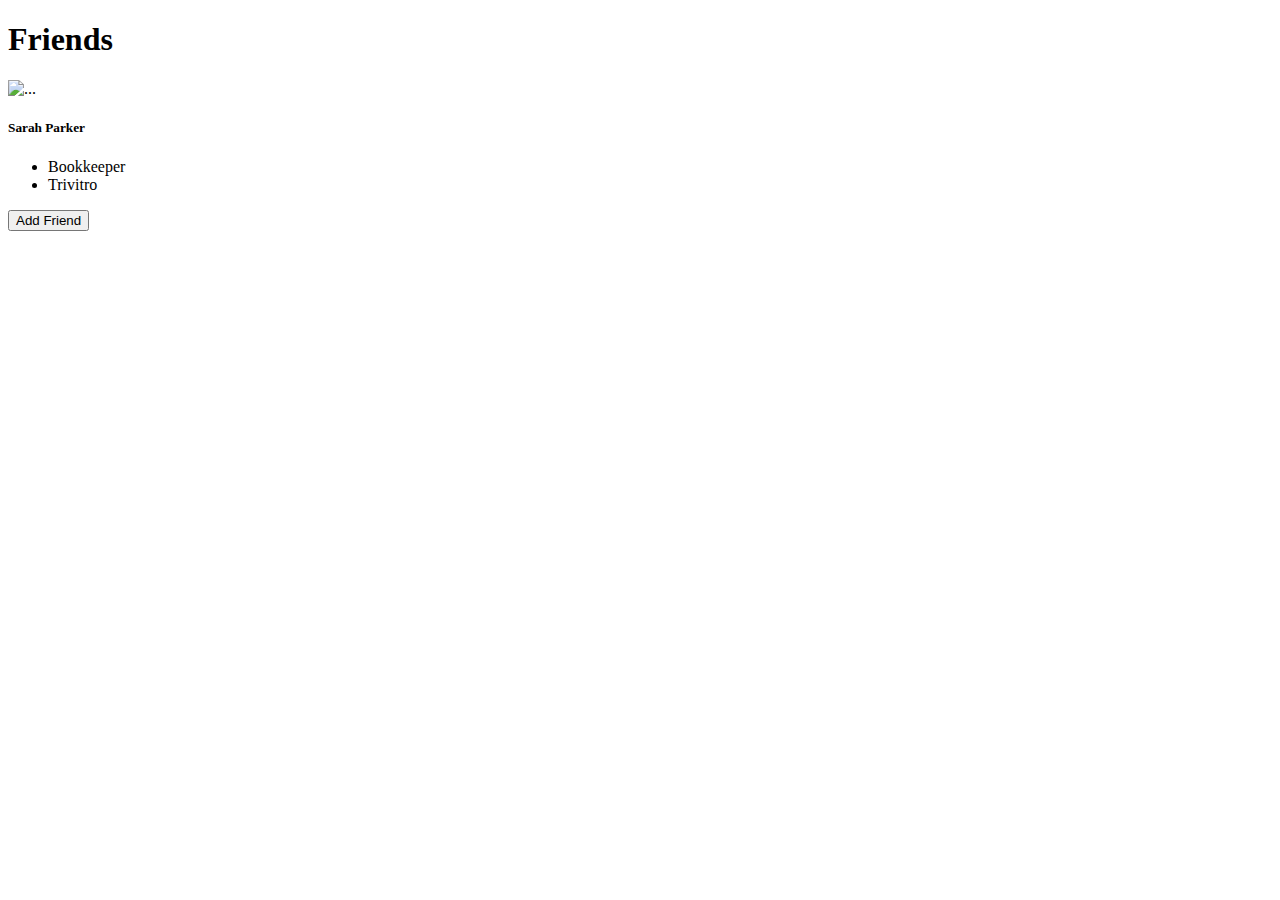
==== index.html @ b6a95cd2 "Add files via upload" ====
<!doctype html>

<html lang="en">
<head>
  <meta charset="utf-8">
  <meta name="viewport" content="width=device-width, initial-scale=1">

  <title>Contacts</title>
  <meta name="description" content="A simple HTML5 Template for new projects.">
  <meta name="author" content="SitePoint">

  <meta property="og:title" content="A Basic HTML5 Template">
  <meta property="og:type" content="website">
  <meta property="og:url" content="https://www.sitepoint.com/a-basic-html5-template/">
  <meta property="og:description" content="A simple HTML5 Template for new projects.">
  <meta property="og:image" content="image.png">
  <link rel="stylesheet" href="https://use.fontawesome.com/releases/v5.15.4/css/all.css" integrity="sha384-DyZ88mC6Up2uqS4h/KRgHuoeGwBcD4Ng9SiP4dIRy0EXTlnuz47vAwmeGwVChigm" crossorigin="anonymous">
  <link rel="icon" href="/favicon.ico">
  <link rel="icon" href="/favicon.svg" type="image/svg+xml">
  <link rel="apple-touch-icon" href="/apple-touch-icon.png">

  <link rel="stylesheet" href="css/normalize.css">
  <link href="https://cdn.jsdelivr.net/npm/bootstrap@5.1.3/dist/css/bootstrap.min.css" rel="stylesheet" integrity="sha384-1BmE4kWBq78iYhFldvKuhfTAU6auU8tT94WrHftjDbrCEXSU1oBoqyl2QvZ6jIW3" crossorigin="anonymous">
  <link rel="stylesheet" href="css/styles.css">

</head>

<body>
  <!-- your content here... -->
  <div class="container no-padding">
    <nav class="nav_wrapper">
      <div class="profile_option"><i class="fas fa-user-circle"></i></div>
      <div class="setting_option"><i class="fas fa-cog"></i></div>
    </nav>
  
    <header class="position-relative">
      <div class="position-absolute top-50 start-50 translate-middle">
        <h1 class="display-1">Friends</h1>
      </div>
    </header>
  <div class="filter_wrapper">
    
    <div class="filter_button"><i class="fas fa-sort"></i></div>
  </div>

    <main>
      <!-- start profile container -->
      <div class="profile-wrapper card-content">
        <!-- card start-->
        <div class="card-padding">
          <div class="card card-container" style="width: auto;">
            <div class="img-position">
              <img src="C:\Users\Hunte\OneDrive\Documents\Coding\Atom\Contacts Website\Imgs\profile_pic.jpg"  id="abs1" class="card-img-top img_icon" alt="...">
            </div>
            <div class="card-body card-content">
              <h5 class="card-title card-name">Sarah Parker</h5>
              <ul class="card-subtitle">
                <li>Bookkeeper</li>
                <li>Trivitro</li>
              </ul>
              <div class="card-text phone-icon"><i class="fas fa-phone"></i></div>
              <div class="card-text plus-icon"><i class="fas fa-plus"></i></div>
              <!-- <a href="#" class="btn btn-primary">.</a> -->
            </div>
          </div> 
        </div>
        <!-- card end -->
        
        
      
      </div>
      
    </main>
    
  </div><!-- end of grid -->
  <footer>
    <button type="button add-button" class="btn btn-light">Add Friend</button>
  </footer>
</body>
</html>
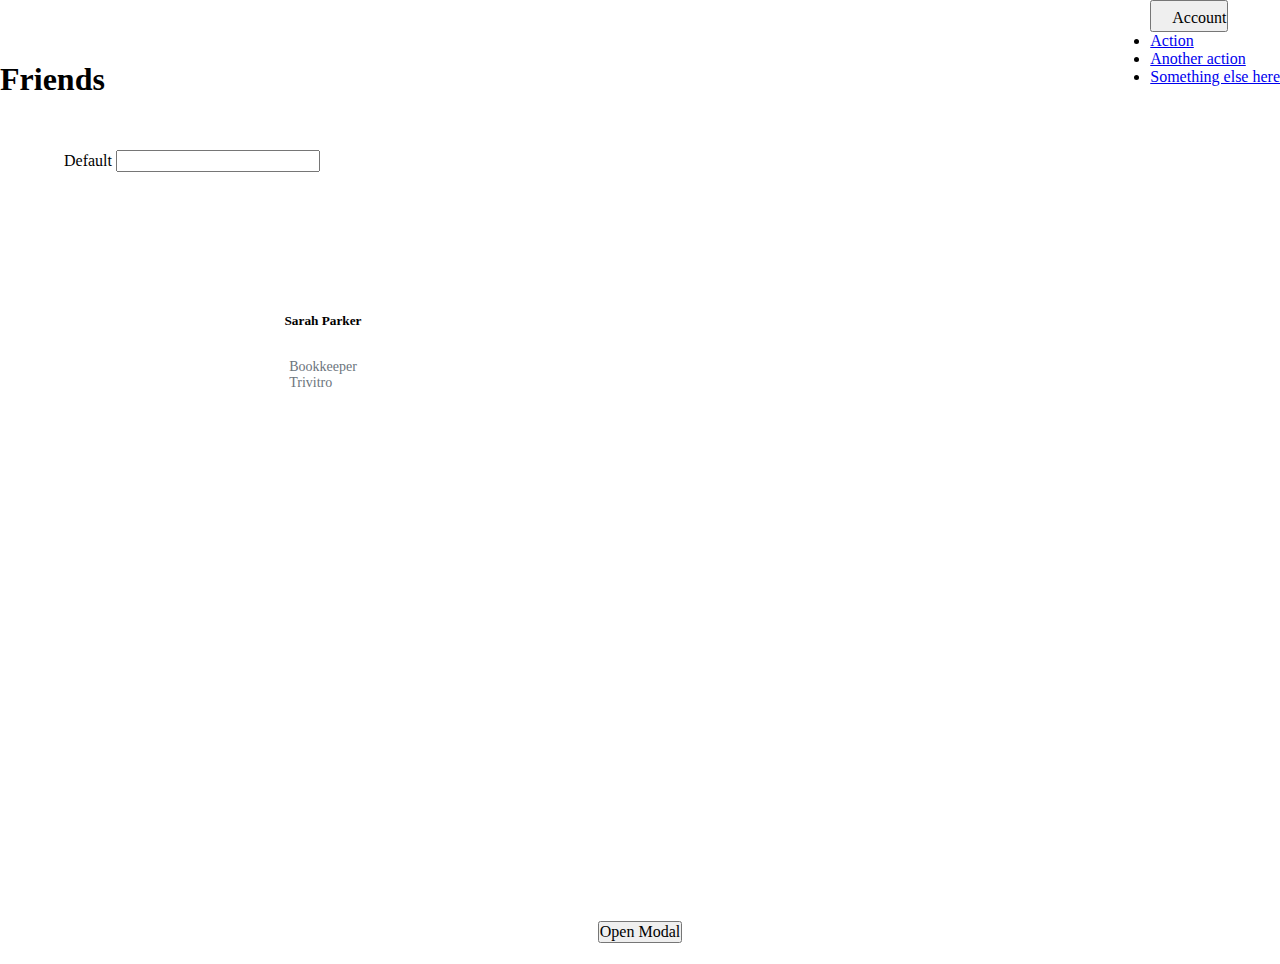
==== commit 65bd32aa: "Add files via upload" ====
--- a/index.html
+++ b/index.html
@@ -23,14 +23,28 @@
   <link href="https://cdn.jsdelivr.net/npm/bootstrap@5.1.3/dist/css/bootstrap.min.css" rel="stylesheet" integrity="sha384-1BmE4kWBq78iYhFldvKuhfTAU6auU8tT94WrHftjDbrCEXSU1oBoqyl2QvZ6jIW3" crossorigin="anonymous">
   <link rel="stylesheet" href="css/styles.css">
 
+  <script src="../js/modal.js"></script>
 </head>
 
 <body>
-  <!-- your content here... -->
   <div class="container no-padding">
     <nav class="nav_wrapper">
-      <div class="profile_option"><i class="fas fa-user-circle"></i></div>
-      <div class="setting_option"><i class="fas fa-cog"></i></div>
+      <!-- <div class="profile_option"><i class="fas fa-user-circle"></i></div> -->
+      <div class="dropdown">
+        
+        <button class="btn btn-secondary dropdown-toggle" type="button" id="dropdownMenuButton1" data-bs-toggle="dropdown" aria-expanded="false">
+          
+          <i class="fas fa-user-circle"></i>
+          Account
+         
+        </button>
+        <ul class="dropdown-menu" aria-labelledby="dropdownMenuButton1">
+          <li><a class="dropdown-item" href="#">Action</a></li>
+          <li><a class="dropdown-item" href="#">Another action</a></li>
+          <li><a class="dropdown-item" href="#">Something else here</a></li>
+        </ul>
+      </div>
+      <!-- <div class="setting_option"><i class="fas fa-cog"></i></div> -->
     </nav>
   
     <header class="position-relative">
@@ -38,19 +52,24 @@
         <h1 class="display-1">Friends</h1>
       </div>
     </header>
+    <!-- Search bar and filter start -->
   <div class="filter_wrapper">
-    
+    <div class="input-group mb-3">
+      <span class="input-group-text" id="inputGroup-sizing-default">Default</span>
+      <input type="text" class="form-control" aria-label="Sizing example input" aria-describedby="inputGroup-sizing-default">
+    </div>
     <div class="filter_button"><i class="fas fa-sort"></i></div>
   </div>
+  <!-- search bar and filter end -->
 
     <main>
       <!-- start profile container -->
-      <div class="profile-wrapper card-content">
+      <div class="profile-wrapper">
         <!-- card start-->
         <div class="card-padding">
           <div class="card card-container" style="width: auto;">
             <div class="img-position">
-              <img src="C:\Users\Hunte\OneDrive\Documents\Coding\Atom\Contacts Website\Imgs\profile_pic.jpg"  id="abs1" class="card-img-top img_icon" alt="...">
+              <img src="C:\Users\Hunte\OneDrive\Documents\Coding\Atom\Contacts Website\Imgs\profile_pic.jpg" class="card-img-top img_icon abs1" alt="...">
             </div>
             <div class="card-body card-content">
               <h5 class="card-title card-name">Sarah Parker</h5>
@@ -73,8 +92,22 @@
     </main>
     
   </div><!-- end of grid -->
+  <!-- Begin Footer and Add Button -->
   <footer>
-    <button type="button add-button" class="btn btn-light">Add Friend</button>
+    <!-- Begin Modal -->
+    <button data-modal1-target="#modal">Open Modal</button>
+    <div class="modal1" id="modal1">
+      <div class="modal-header1">
+        <div class="title1">Example Title</div>
+        <button data-close-button1 class="close-button1">&times;</button>
+      </div>
+      <div class="modal-body1">
+          Lorem ipsum dolor, sit amet consectetur adipisicing elit. Nemo, esse!        </div>
+      </div>
+    <div  id="overlay1"></div>
+    <!-- End Modal -->
   </footer>
+   <!-- End Footer and Add Button -->
+   
 </body>
 </html>
--- a/css/styles.css
+++ b/css/styles.css
@@ -0,0 +1,229 @@
+*{
+  margin:0;
+  padding: 0;
+  box-sizing: border-box;
+}
+html, body {
+  width: 100%;
+  height: 100%;
+}
+.container {
+  min-height: 100%;
+  /* border: 5px solid purple; */
+  display: grid;
+  grid-template-rows: 30px 100px 20px 1fr 20px;
+ 
+  grid-gap: 10px;
+  grid-template-areas:
+    "nav"
+    "header"
+    "filter"
+    "main"
+    "footer";    
+  /*Each string is a row on the grid*/
+  /*Since there are two columns, you have to type the area name for each column, hence 'header header'*/
+  /*To leave a space, use a . and it will make it an empty cell*/
+}
+.no-padding {
+  padding-left: 0 !important;
+  padding-right: 0 !important;
+}
+
+main {
+  grid-area: main; /*area name: main*/
+  /* background-color: red; */
+}
+
+
+/* Profile/Setting Bar */
+nav {
+  grid-area: nav; 
+  /* background-color: green; */
+  height: 5rem;
+}
+.nav_wrapper {
+  display: flex;
+  flex-flow: row;
+  justify-content: flex-end;
+}
+.nav_wrapper i {
+  font-size: 1.5rem;
+  padding: 5px 10px;
+  color: gray;
+}
+/* Header/Filter  */
+header {
+  grid-area: header; /*area name: header*/
+  /* background-color: blue; */
+  justify-content: center;
+  align-items: center;
+}
+
+/* Filter/Search Bar */
+.filter_wrapper {
+  grid-area: filter;
+  display: flex;
+  flex-flow: row;
+  align-items: stretch;
+  padding: 0px 5%
+}
+.filter_button {
+  margin-left: 20px;
+  font-size: 25px !important;
+}
+
+/* Profile Container */
+.profile-wrapper {
+  display: grid;
+  grid-template-columns: 1fr 1fr;
+  grid-gap: 20px;
+  justify-content: center;
+  align-items: center;
+  padding: 1rem;
+  padding-top: 4rem;
+
+}
+  
+/* Profile Card */
+
+.img_icon {
+  border: 3px solid black;
+  width: 100px;
+  border-radius: 50%; 
+  position: absolute;
+}
+/* .img-position {
+  object-position: 100px 50px;
+} */
+
+.card-container {
+  display: flex;
+  flex-direction: column;
+  justify-content: center;
+  align-items: center;
+  margin-bottom: 30px;
+}
+.card-content {
+  display: grid;
+  /* grid-template-rows: minmax(50px, 1fr) 20px 20px; */
+  /* grid-template-columns: 2fr  1fr; */
+  grid-template-areas:
+    "name name"
+    "subtitle subtitle"
+    "phone plus";    
+  justify-items: center;
+  align-items: center;
+  margin-top: 50px;
+  min-width: 10rem;
+  height: 170px;
+}
+.card-name {
+  grid-area: name;
+}
+.phone-icon {
+  grid-area: phone;
+}
+.plus-icon {
+  grid-area: plus;
+}
+
+.abs1 {
+  top: -40px;
+  left: 31px;
+}
+.card-subtitle {
+  grid-area: subtitle;
+  min-height: 30px;
+  margin-top: -.5rem;
+  margin-bottom: 1rem;
+  padding: 0 !important;
+  font-size: .875em;
+  color: #6c757d;
+  text-decoration: none;
+  list-style: none;
+  list-style-type: none;
+  list-style-position: inside;
+}
+/* Footer */
+footer {
+  grid-area: footer; /*area name: footer*/
+  /* background-color: black; */
+  height: 4rem;
+  bottom:0;
+  left:0;
+  right:0;
+  display: flex;
+  align-items: center;
+  justify-content: center;
+}
+
+/* Add Button */
+.add-button {
+ size: 300px;
+}
+
+/* Modal Form */
+.modal1 {
+  position: fixed;
+  /* vvv Centers the modal on screen vvv */
+  top: 50%;
+  left: 50%;
+  /* scale(0) - makes it invisible */
+  transform: translate(-50%, -50%) scale(0);
+  /* This is how you put the transition so it gradually comes into existence */
+  transition: 200ms ease-in-out;
+  border: 1px solid black;
+  border-radius: 10px;
+  /* z-index makes the modal go above everything else on the site */
+  z-index: 10;
+  background-color: #fff;
+  width: 500px;
+  max-width: 80%;
+}
+.modal1.active {
+  /* This is used to make modal1 appear. The default scale is set in .modal1, this is when active */
+  transform: translate(-50%, -50%) scale(1);
+}
+.modal-header1 {
+  padding: 10px 15px;
+  display: flex;
+  justify-content: space-between;
+  align-items: center;
+  border-bottom: 1px solid black;
+}
+.modal-header1 .title1 {
+  font-size: 1.25rem;
+  font-weight: bold;
+}
+.modal-header1 .close-button1 {
+  cursor: pointer;
+  border: none;
+  outline: none;
+  background: none;
+  font-size: 1.25rem;
+  font-weight: bold;
+}
+.modal-body1 {
+  padding: 10px 15px;
+}
+#overlay1 {
+  position: fixed;
+  /* opactiy 0 makes it not shown */
+  opacity: 0;
+  /* This is how you put the transition so it gradually comes into existence */
+  transition: 200ms ease-in-out;
+  /* makes the overlay cover the whole screen */
+  top: 0;
+  left: 0;
+  right: 0;
+  bottom: 0;
+  background: rgba(0, 0, 0, 0.5);
+  pointer-events: none;
+}
+
+
+#overlay1.active {
+  /* This class makes it so, when active, the user cannot click on stuff in the background, such as the search bar */
+  opacity: 1;
+  pointer-events: all;
+}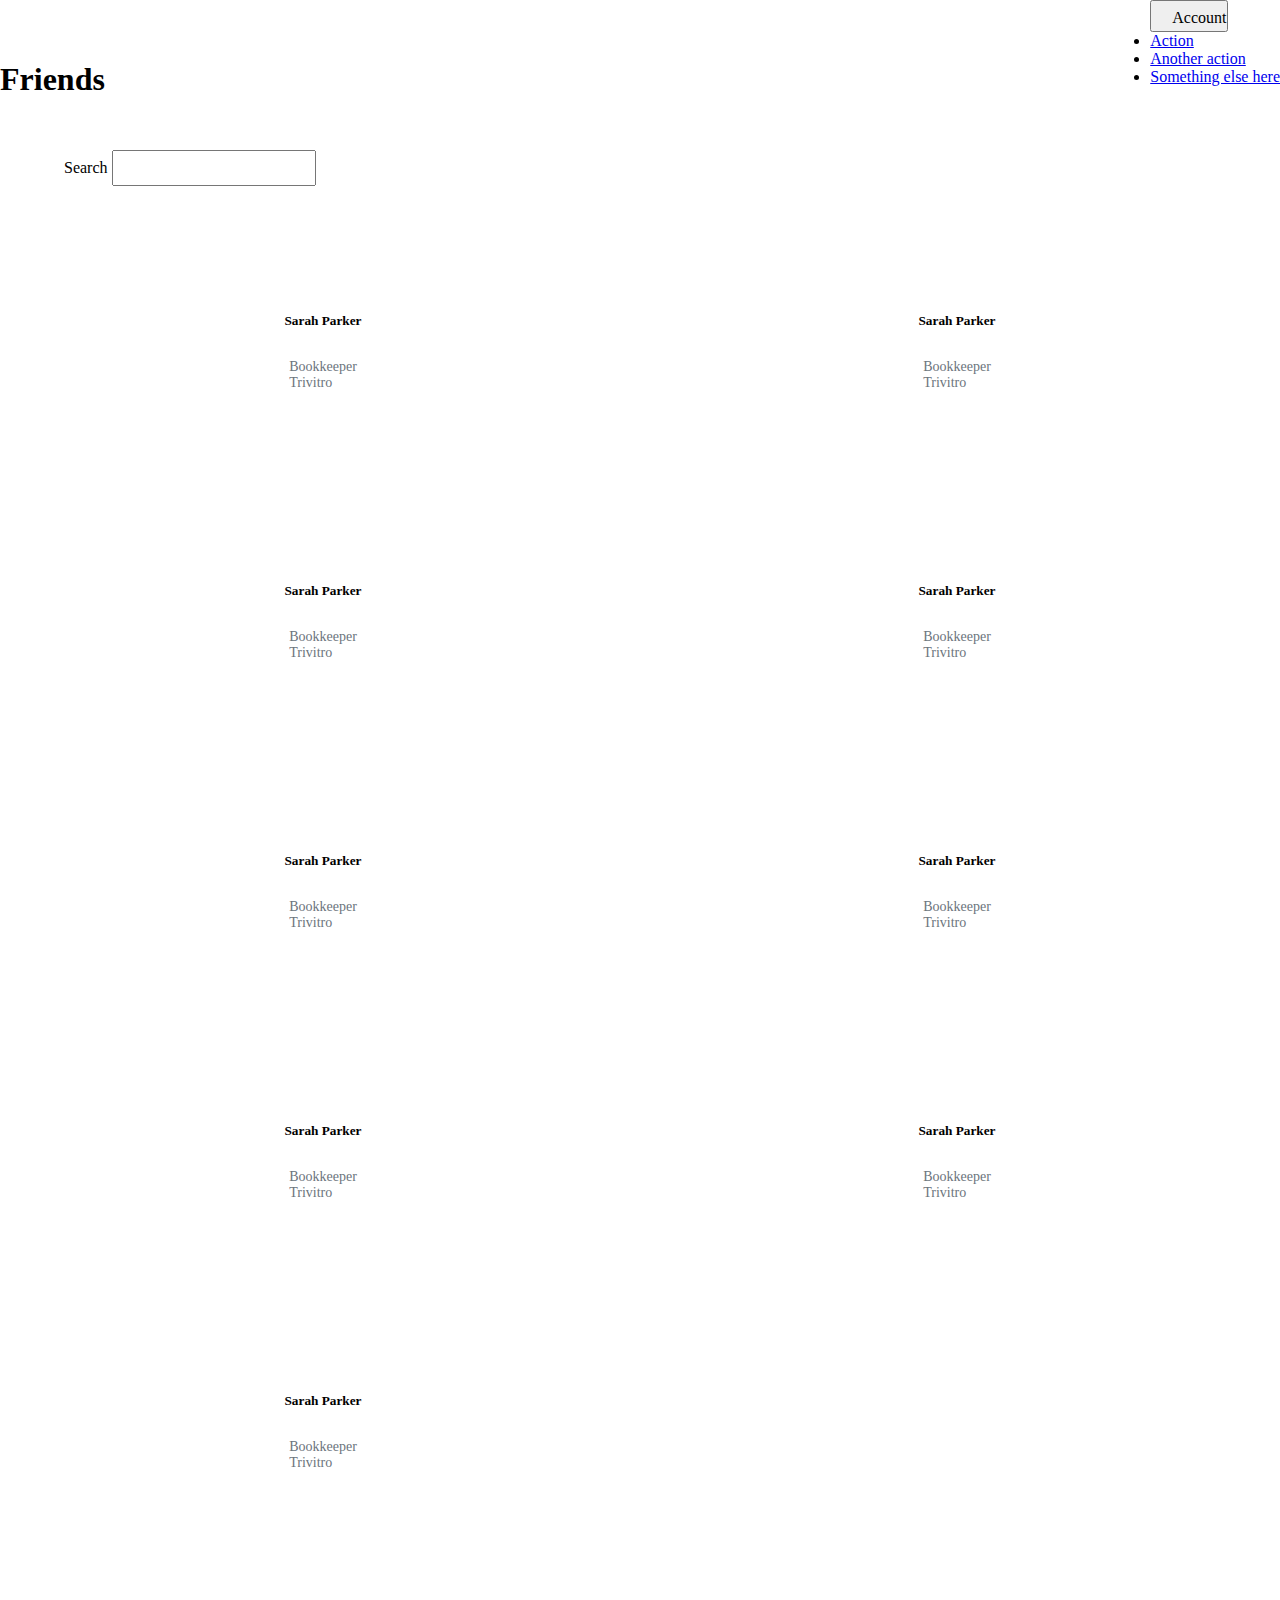
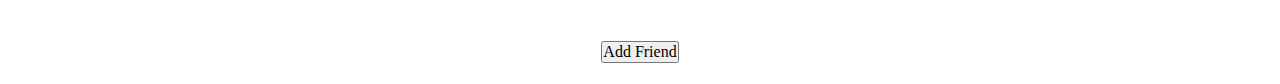
==== commit 49c4c4a2: "Add files via upload" ====
--- a/index.html
+++ b/index.html
@@ -23,7 +23,6 @@
   <link href="https://cdn.jsdelivr.net/npm/bootstrap@5.1.3/dist/css/bootstrap.min.css" rel="stylesheet" integrity="sha384-1BmE4kWBq78iYhFldvKuhfTAU6auU8tT94WrHftjDbrCEXSU1oBoqyl2QvZ6jIW3" crossorigin="anonymous">
   <link rel="stylesheet" href="css/styles.css">
 
-  <script src="../js/modal.js"></script>
 </head>
 
 <body>
@@ -55,7 +54,7 @@
     <!-- Search bar and filter start -->
   <div class="filter_wrapper">
     <div class="input-group mb-3">
-      <span class="input-group-text" id="inputGroup-sizing-default">Default</span>
+      <span class="input-group-text" id="inputGroup-sizing-default">Search</span>
       <input type="text" class="form-control" aria-label="Sizing example input" aria-describedby="inputGroup-sizing-default">
     </div>
     <div class="filter_button"><i class="fas fa-sort"></i></div>
@@ -65,6 +64,158 @@
     <main>
       <!-- start profile container -->
       <div class="profile-wrapper">
+        <!-- card start-->
+        <div class="card-padding">
+          <div class="card card-container" style="width: auto;">
+            <div class="img-position">
+              <img src="C:\Users\Hunte\OneDrive\Documents\Coding\Atom\Contacts Website\Imgs\profile_pic.jpg" class="card-img-top img_icon abs1" alt="...">
+            </div>
+            <div class="card-body card-content">
+              <h5 class="card-title card-name">Sarah Parker</h5>
+              <ul class="card-subtitle">
+                <li>Bookkeeper</li>
+                <li>Trivitro</li>
+              </ul>
+              <div class="card-text phone-icon"><i class="fas fa-phone"></i></div>
+              <div class="card-text plus-icon"><i class="fas fa-plus"></i></div>
+              <!-- <a href="#" class="btn btn-primary">.</a> -->
+            </div>
+          </div> 
+        </div>
+        <!-- card end -->
+        <!-- card start-->
+        <div class="card-padding">
+          <div class="card card-container" style="width: auto;">
+            <div class="img-position">
+              <img src="C:\Users\Hunte\OneDrive\Documents\Coding\Atom\Contacts Website\Imgs\profile_pic.jpg" class="card-img-top img_icon abs1" alt="...">
+            </div>
+            <div class="card-body card-content">
+              <h5 class="card-title card-name">Sarah Parker</h5>
+              <ul class="card-subtitle">
+                <li>Bookkeeper</li>
+                <li>Trivitro</li>
+              </ul>
+              <div class="card-text phone-icon"><i class="fas fa-phone"></i></div>
+              <div class="card-text plus-icon"><i class="fas fa-plus"></i></div>
+              <!-- <a href="#" class="btn btn-primary">.</a> -->
+            </div>
+          </div> 
+        </div>
+        <!-- card end -->
+        <!-- card start-->
+        <div class="card-padding">
+          <div class="card card-container" style="width: auto;">
+            <div class="img-position">
+              <img src="C:\Users\Hunte\OneDrive\Documents\Coding\Atom\Contacts Website\Imgs\profile_pic.jpg" class="card-img-top img_icon abs1" alt="...">
+            </div>
+            <div class="card-body card-content">
+              <h5 class="card-title card-name">Sarah Parker</h5>
+              <ul class="card-subtitle">
+                <li>Bookkeeper</li>
+                <li>Trivitro</li>
+              </ul>
+              <div class="card-text phone-icon"><i class="fas fa-phone"></i></div>
+              <div class="card-text plus-icon"><i class="fas fa-plus"></i></div>
+              <!-- <a href="#" class="btn btn-primary">.</a> -->
+            </div>
+          </div> 
+        </div>
+        <!-- card end -->
+        <!-- card start-->
+        <div class="card-padding">
+          <div class="card card-container" style="width: auto;">
+            <div class="img-position">
+              <img src="C:\Users\Hunte\OneDrive\Documents\Coding\Atom\Contacts Website\Imgs\profile_pic.jpg" class="card-img-top img_icon abs1" alt="...">
+            </div>
+            <div class="card-body card-content">
+              <h5 class="card-title card-name">Sarah Parker</h5>
+              <ul class="card-subtitle">
+                <li>Bookkeeper</li>
+                <li>Trivitro</li>
+              </ul>
+              <div class="card-text phone-icon"><i class="fas fa-phone"></i></div>
+              <div class="card-text plus-icon"><i class="fas fa-plus"></i></div>
+              <!-- <a href="#" class="btn btn-primary">.</a> -->
+            </div>
+          </div> 
+        </div>
+        <!-- card end -->
+        <!-- card start-->
+        <div class="card-padding">
+          <div class="card card-container" style="width: auto;">
+            <div class="img-position">
+              <img src="C:\Users\Hunte\OneDrive\Documents\Coding\Atom\Contacts Website\Imgs\profile_pic.jpg" class="card-img-top img_icon abs1" alt="...">
+            </div>
+            <div class="card-body card-content">
+              <h5 class="card-title card-name">Sarah Parker</h5>
+              <ul class="card-subtitle">
+                <li>Bookkeeper</li>
+                <li>Trivitro</li>
+              </ul>
+              <div class="card-text phone-icon"><i class="fas fa-phone"></i></div>
+              <div class="card-text plus-icon"><i class="fas fa-plus"></i></div>
+              <!-- <a href="#" class="btn btn-primary">.</a> -->
+            </div>
+          </div> 
+        </div>
+        <!-- card end -->
+        <!-- card start-->
+        <div class="card-padding">
+          <div class="card card-container" style="width: auto;">
+            <div class="img-position">
+              <img src="C:\Users\Hunte\OneDrive\Documents\Coding\Atom\Contacts Website\Imgs\profile_pic.jpg" class="card-img-top img_icon abs1" alt="...">
+            </div>
+            <div class="card-body card-content">
+              <h5 class="card-title card-name">Sarah Parker</h5>
+              <ul class="card-subtitle">
+                <li>Bookkeeper</li>
+                <li>Trivitro</li>
+              </ul>
+              <div class="card-text phone-icon"><i class="fas fa-phone"></i></div>
+              <div class="card-text plus-icon"><i class="fas fa-plus"></i></div>
+              <!-- <a href="#" class="btn btn-primary">.</a> -->
+            </div>
+          </div> 
+        </div>
+        <!-- card end -->
+        <!-- card start-->
+        <div class="card-padding">
+          <div class="card card-container" style="width: auto;">
+            <div class="img-position">
+              <img src="C:\Users\Hunte\OneDrive\Documents\Coding\Atom\Contacts Website\Imgs\profile_pic.jpg" class="card-img-top img_icon abs1" alt="...">
+            </div>
+            <div class="card-body card-content">
+              <h5 class="card-title card-name">Sarah Parker</h5>
+              <ul class="card-subtitle">
+                <li>Bookkeeper</li>
+                <li>Trivitro</li>
+              </ul>
+              <div class="card-text phone-icon"><i class="fas fa-phone"></i></div>
+              <div class="card-text plus-icon"><i class="fas fa-plus"></i></div>
+              <!-- <a href="#" class="btn btn-primary">.</a> -->
+            </div>
+          </div> 
+        </div>
+        <!-- card end -->
+        <!-- card start-->
+        <div class="card-padding">
+          <div class="card card-container" style="width: auto;">
+            <div class="img-position">
+              <img src="C:\Users\Hunte\OneDrive\Documents\Coding\Atom\Contacts Website\Imgs\profile_pic.jpg" class="card-img-top img_icon abs1" alt="...">
+            </div>
+            <div class="card-body card-content">
+              <h5 class="card-title card-name">Sarah Parker</h5>
+              <ul class="card-subtitle">
+                <li>Bookkeeper</li>
+                <li>Trivitro</li>
+              </ul>
+              <div class="card-text phone-icon"><i class="fas fa-phone"></i></div>
+              <div class="card-text plus-icon"><i class="fas fa-plus"></i></div>
+              <!-- <a href="#" class="btn btn-primary">.</a> -->
+            </div>
+          </div> 
+        </div>
+        <!-- card end -->
         <!-- card start-->
         <div class="card-padding">
           <div class="card card-container" style="width: auto;">
@@ -95,19 +246,51 @@
   <!-- Begin Footer and Add Button -->
   <footer>
     <!-- Begin Modal -->
-    <button data-modal1-target="#modal">Open Modal</button>
+    <button data-modal1-target="#modal1">Add Friend</button>
     <div class="modal1" id="modal1">
       <div class="modal-header1">
-        <div class="title1">Example Title</div>
-        <button data-close-button1 class="close-button1">&times;</button>
+        <div class="title1">Add a new Friend</div>
+        <button data-modal1-close class="close-button1">&times;</button>
+      </div>
+      <!-- begin form -->
+      <div class="image_container">
+        <img src="Imgs\blank-profile-picture-973460_640.png" class="form_img_icon" alt="...">
+        <fieldset>
+          <input class="add-friend-input" placeholder="Enter a name" type="text" id="name" name="friend_name"><br>
+        </fieldset>
       </div>
       <div class="modal-body1">
-          Lorem ipsum dolor, sit amet consectetur adipisicing elit. Nemo, esse!        </div>
-      </div>
+        <form class="form-body" action="index.html" method="post">
+          <fieldset>
+            <label for="company">What kind of relationship do you have?</label><br>
+            <div class="relationship-container">
+              <div class="relationship-box" id="friend-button">Friend</div>
+              <div class="relationship-box" id="work-button">Work</div>
+              <div class="relationship-box" id="acquaintance-button">Acquaintance</div>
+              <div class="relationship-box" id="family-button">Family</div>
+            </div>
+          </fieldset>
+          <fieldset>
+            <label for="log_date">Please enter last time you saw each other.</label><br>
+            <input class="add-form-input"type="date" id="log_date" name="log_date"><br>
+          </fieldset>
+          <fieldset>
+            <label for="friend_info">Write about your friend!</label><br>
+            <input class="add-form-input"type="text" id="friend_info" name="friend_info"><br>
+          </fieldset>
+          <div data-modal1-close class="finish-button">Finish</div>
+
+        </form>
+      </div>
+      </div>
+      <!-- end form -->
     <div  id="overlay1"></div>
     <!-- End Modal -->
   </footer>
    <!-- End Footer and Add Button -->
    
+
 </body>
+<script src="js/modal1.js"></script>
+<script src="js/character_creation.js"></script>
 </html>
--- a/css/styles.css
+++ b/css/styles.css
@@ -5,7 +5,7 @@
 }
 html, body {
   width: 100%;
-  height: 100%;
+  height: 95%;
 }
 .container {
   min-height: 100%;
@@ -162,7 +162,7 @@
  size: 300px;
 }
 
-/* Modal Form */
+/* Modal Container + Overlay */
 .modal1 {
   position: fixed;
   /* vvv Centers the modal on screen vvv */
@@ -178,7 +178,8 @@
   z-index: 10;
   background-color: #fff;
   width: 500px;
-  max-width: 80%;
+  max-width: 90%;
+  height: 85%;
 }
 .modal1.active {
   /* This is used to make modal1 appear. The default scale is set in .modal1, this is when active */
@@ -202,9 +203,6 @@
   background: none;
   font-size: 1.25rem;
   font-weight: bold;
-}
-.modal-body1 {
-  padding: 10px 15px;
 }
 #overlay1 {
   position: fixed;
@@ -220,10 +218,127 @@
   background: rgba(0, 0, 0, 0.5);
   pointer-events: none;
 }
-
-
 #overlay1.active {
   /* This class makes it so, when active, the user cannot click on stuff in the background, such as the search bar */
   opacity: 1;
   pointer-events: all;
+}
+/* Form Profile Picture Container */
+.form_img_icon {
+  border: 3px solid black;
+  width: 150px;
+  border-radius: 50%;
+  margin: 10px 15px;
+}
+.image_container {
+  width: 100%;
+  min-height: 200px;
+  height: auto;
+  background-color: aqua;
+  display: flex;
+  flex-flow: column;
+  justify-content: center;
+  align-items: center;
+  padding: 20px;
+}
+/* Modal Body Content/Form */
+.modal-body1 {
+  margin: auto;
+  width: 100%;
+  display: flex;
+  flex-direction: column;
+  align-items: center;
+  border-radius: 1rem;
+
+  overflow: auto;
+}
+.add-friend-input {
+  border-radius: .1rem;
+  background-color: aqua;
+  border-top: 0;
+  border-left: 0;
+  border-right: 0;
+  border-bottom: 3px solid white;
+  min-width: 274px;
+  text-align: center;
+  font-size: 1.2rem;
+  font-family: 'Franklin Gothic Medium', 'Arial Narrow', Arial, sans-serif;
+  color: white;
+}
+.add-friend-input::placeholder {
+  color: white;
+  font-size: 1.2rem;
+  font-family: 'Franklin Gothic Medium', 'Arial Narrow', Arial, sans-serif;
+}
+.add-form-input {
+  border-radius: .1rem;
+  color: black;
+  border-top: 0;
+  border-left: 0;
+  border-right: 0;
+  border-bottom: 2px solid aqua;
+  width: 100%;
+}
+.form-body {
+  padding: 1rem 2rem;
+  display: grid;
+}
+.form-body fieldset {
+  margin-top: 8px;
+}
+input {
+  line-height: 2em;
+}
+.finish-button {
+  background-color: white;
+  font-size: 1.2rem;
+  margin: 20px 15px;
+  padding: 15px;
+  border-radius: 10px;
+  width: auto;
+}
+/* relationship buttons */
+.relationship-container {
+  display: flex;
+  flex-direction: row; 
+  justify-content: space-between;
+}
+.relationship-box {
+  border: 1px solid rgba(0, 0, 0, 0.0);
+  padding: 3px 10px;
+  margin: 10px 0;
+  border-radius: 1rem;
+  font-size: .8rem;
+}
+#friend-button {
+  color: white;
+  background-color: orange;
+}
+#friend-button:hover {
+  color: white;
+  background-color: blue;
+}
+#work-button {
+  color: white;
+  background-color: darkblue;
+}
+#work-button:hover {
+  color: white;
+  background-color: blue;
+}
+#acquaintance-button {
+  color: white;
+  background-color: darkcyan;
+}
+#acquaintance-button:hover {
+  color: white;
+  background-color: blue;
+}
+#family-button {
+  color: white;
+  background-color: darkmagenta;
+}
+#family-button:hover {
+  color: white;
+  background-color: blue;
 }